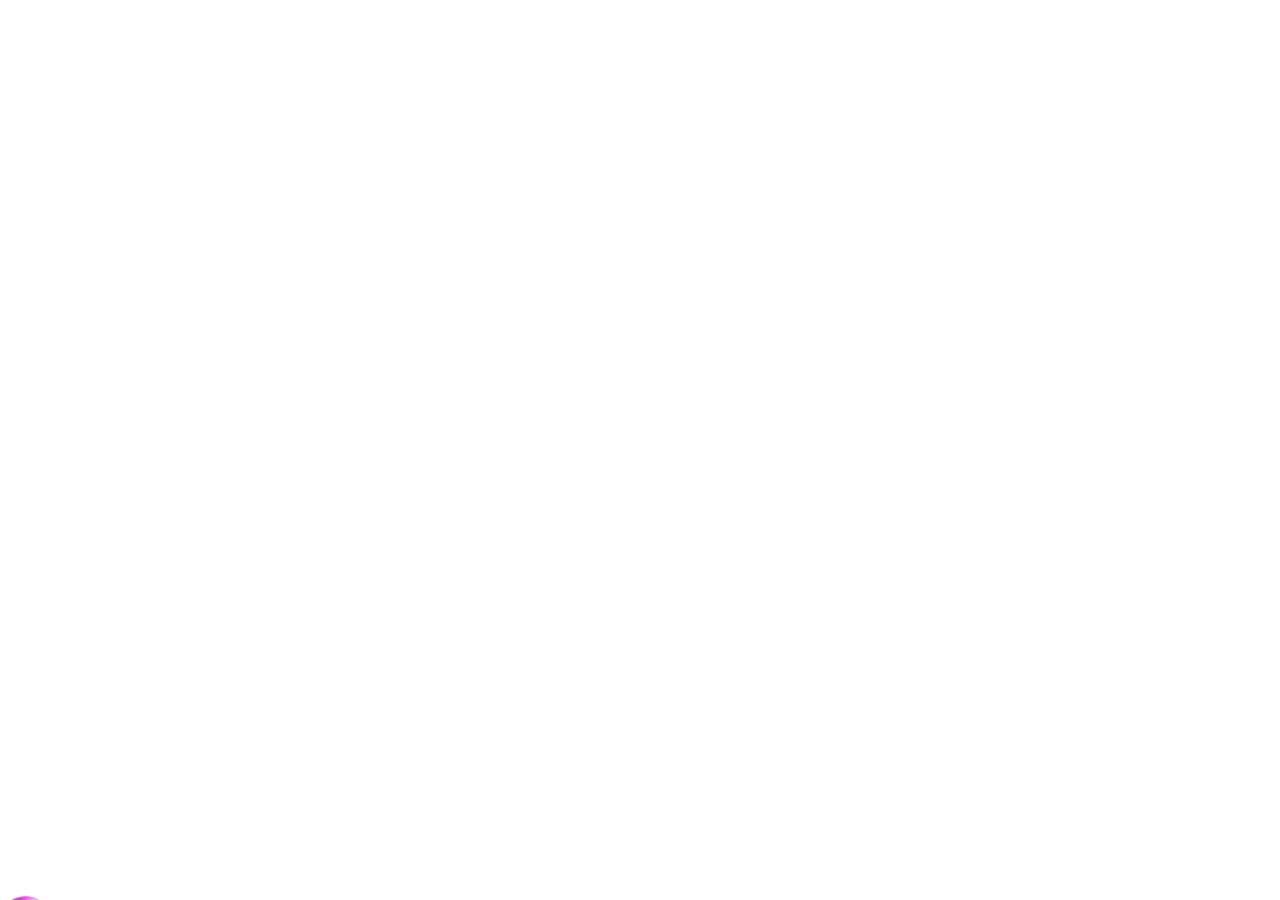
==== balloons/index.html @ 99ca860f "animacion globos" ====
<!DOCTYPE html>
<html lang="en">

<head>
    <meta charset="UTF-8">
    <meta name="viewport" content="width=device-width, initial-scale=1.0">
    <meta http-equiv="X-UA-Compatible" content="ie=edge">
    <title>Balloon</title>
    <link rel="stylesheet" href="styles/main.css">
</head>

<body>
    <div class="container">

        <img src="img/globo-azul-rey2-385x1024.png" alt="">

        <img src="img/globo-celeste-441x1024.png" alt=""> 
        
        <img src="img/globo-morado-fuerte.png" alt="">

        <img src="img/globo-rojo-red2-352x1024.png" alt="">

        <img src="img/globo-turqueza02.png" alt="">

        <img src="img/globo-morado-lila2.png" alt="">

        <img src="img/globo-verde-navidad.png" alt="">

        <img src="img/globo-rosado-fucsia-332x1024.png" alt="">

    </div>

</body>

</html>
---- balloons/styles/main.css ----
body {
  margin: 0;
  padding: 0; }

.container {
  height: 100vh;
  width: 100%;
  background-image: url(https://curiosoando.com/wp-content/uploads/2015/05/cielo_azul.jpg);
  background-size: 100%; }
  .container img {
    width: 50px;
    position: fixed;
    bottom: -150px;
    animation-name: balloonUp, balloonSides;
    animation-duration: 10s,3s;
    animation-timing-function: linear,ease-in-out;
    animation-iteration-count: infinite,infinite; }
    .container img img {
      width: 50px; }

@keyframes balloonUp {
  0% {
    bottom: -10%; }
  50% {
    width: 40px; }
  60% {
    width: 35px; }
  70% {
    width: 30px; }
  80% {
    width: 25px; }
  100% {
    width: 20px;
    bottom: 100%; } }
@keyframes balloonSides {
  0% {
    transform: translateX(0px); }
  50% {
    transform: translateX(80px); }
  100% {
    transform: translateX(0px); } }
img:nth-of-type(1) {
  left: 20%;
  animation-delay: 1s, 1s; }

img:nth-of-type(2) {
  left: 40%;
  animation-delay: 3s, 2s; }

img:nth-of-type(3) {
  left: 50%;
  animation-delay: 5s, 6s; }

img:nth-of-type(4) {
  left: 60%;
  animation-delay: 8s, 7s; }

img:nth-of-type(5) {
  left: 70%;
  animation-delay: 2s, 3s; }

img:nth-of-type(6) {
  left: 80%;
  animation-delay: 1s, 1s; }

img:nth-of-type(7) {
  left: 90%;
  animation-delay: 5s, 2s; }

/*# sourceMappingURL=main.css.map */
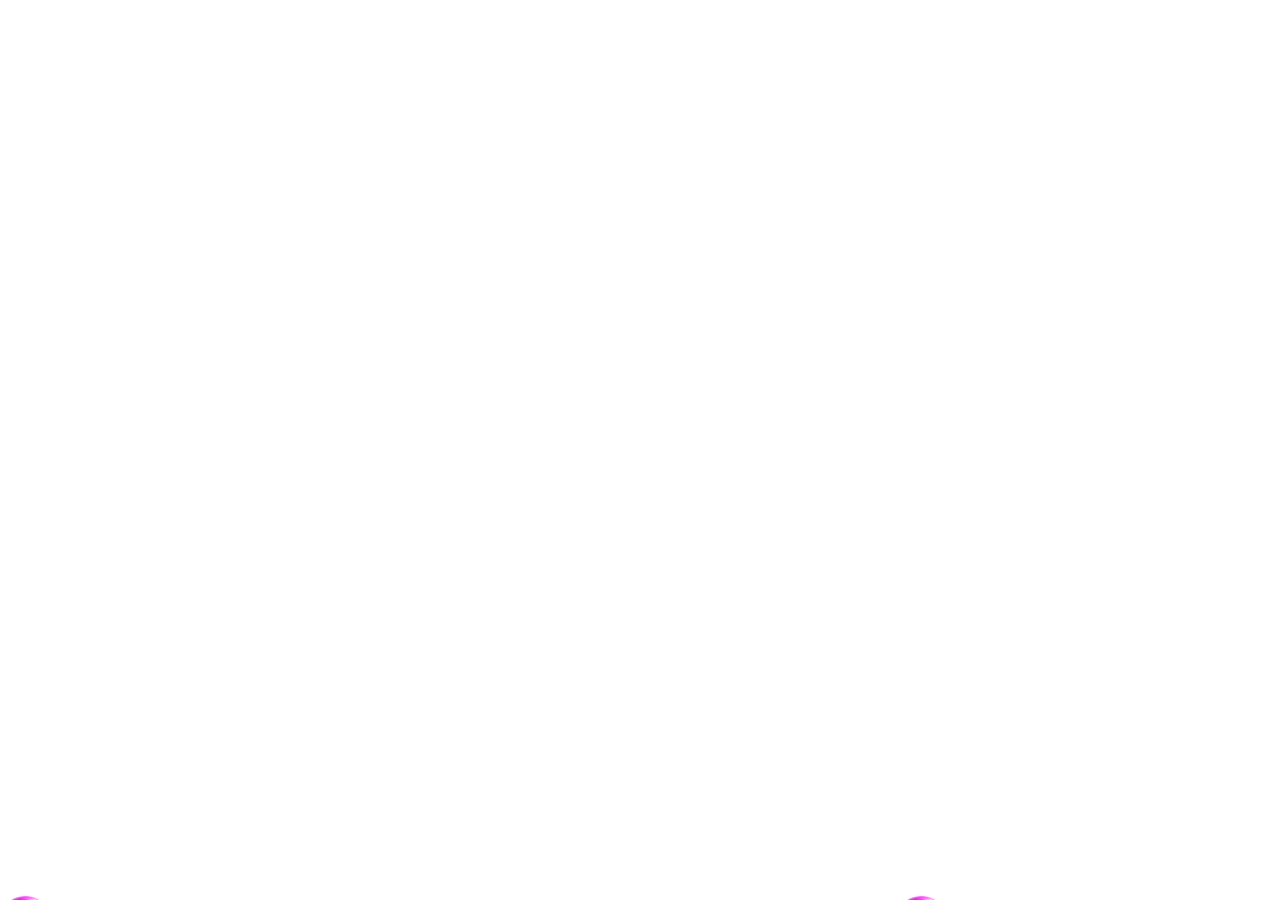
==== commit 7b5ba632: "agregado extra" ====
--- a/balloons/index.html
+++ b/balloons/index.html
@@ -14,13 +14,13 @@
 
         <img src="img/globo-azul-rey2-385x1024.png" alt="">
 
+        <img src="img/globo-rojo-red2-352x1024.png" alt="">
+
         <img src="img/globo-celeste-441x1024.png" alt=""> 
         
-        <img src="img/globo-morado-fuerte.png" alt="">
+        <img src="img/globo-morado-fuerte.png" alt="">        
 
-        <img src="img/globo-rojo-red2-352x1024.png" alt="">
-
-        <img src="img/globo-turqueza02.png" alt="">
+        <img src="img/globo-rosado-fucsia-332x1024.png" alt="">
 
         <img src="img/globo-morado-lila2.png" alt="">
 
--- a/balloons/styles/main.css
+++ b/balloons/styles/main.css
@@ -36,7 +36,7 @@
   0% {
     transform: translateX(0px); }
   50% {
-    transform: translateX(80px); }
+    transform: translateX(100px); }
   100% {
     transform: translateX(0px); } }
 img:nth-of-type(1) {
